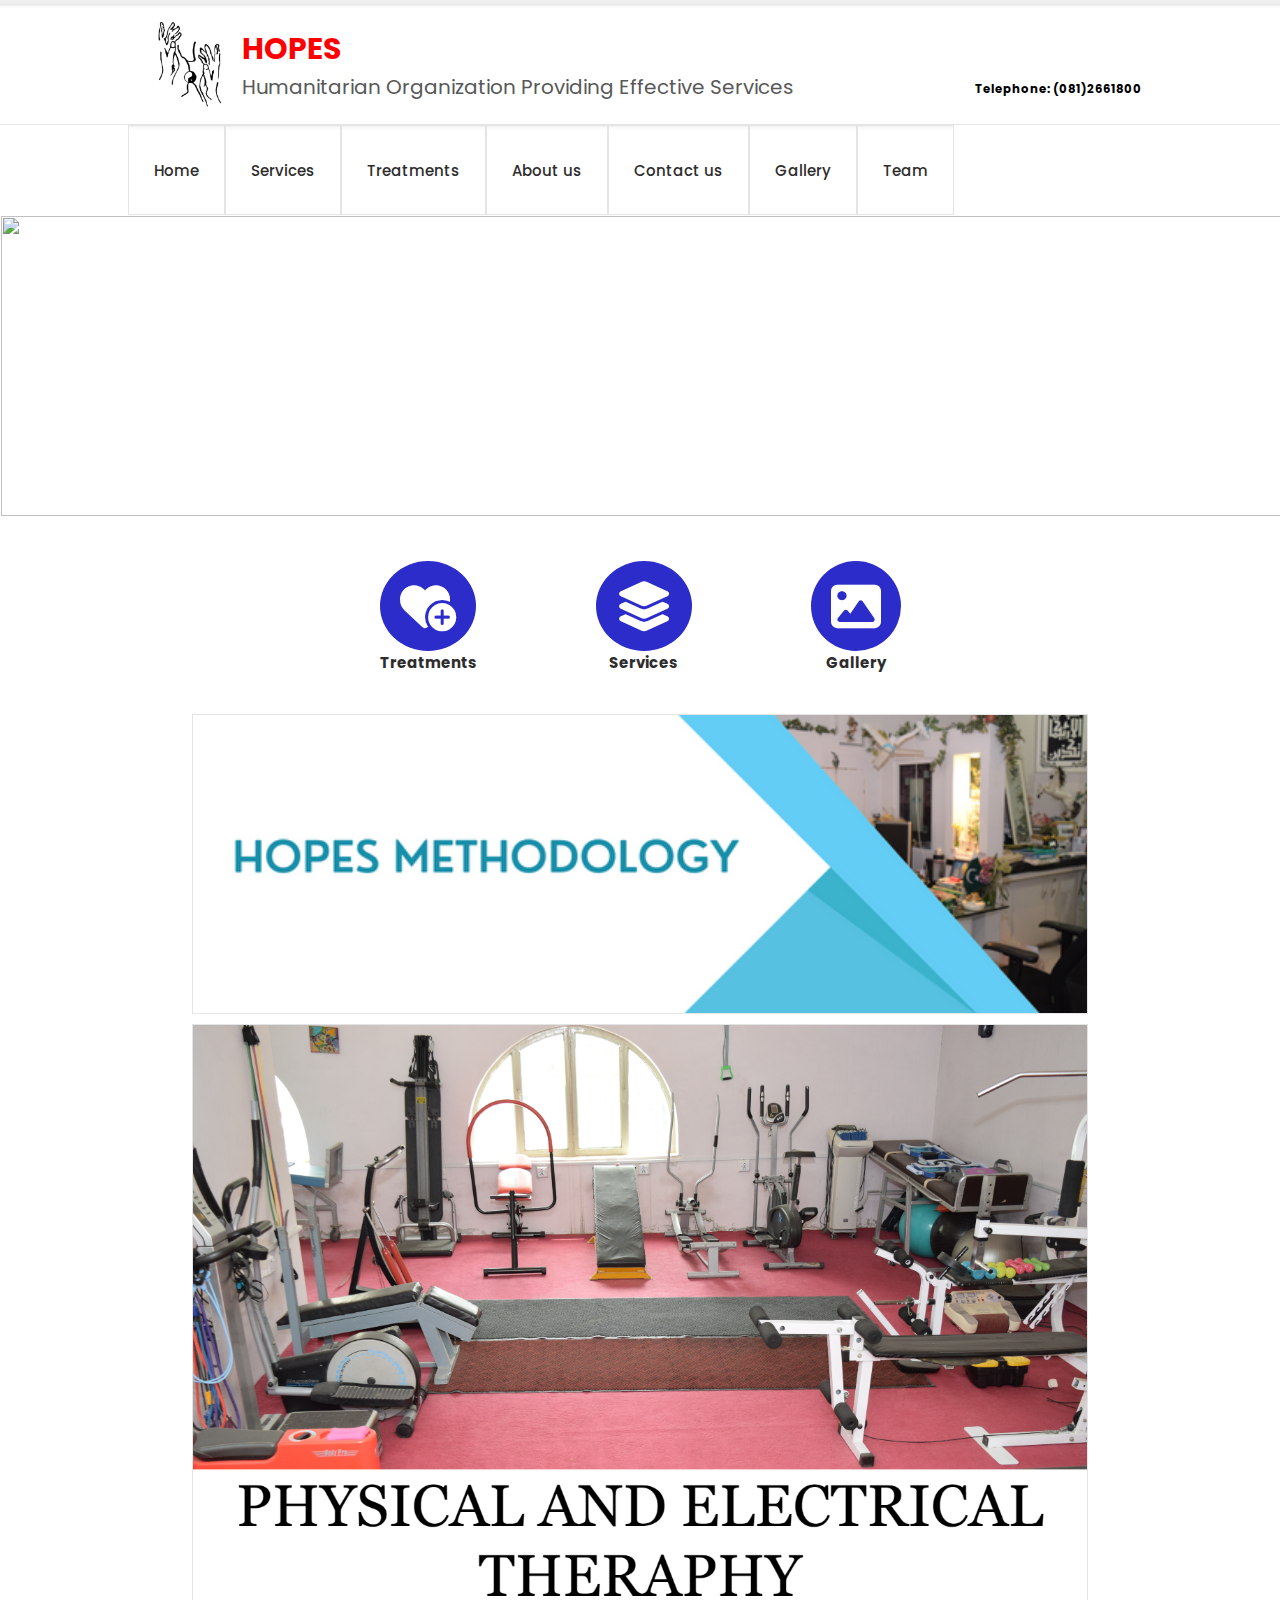
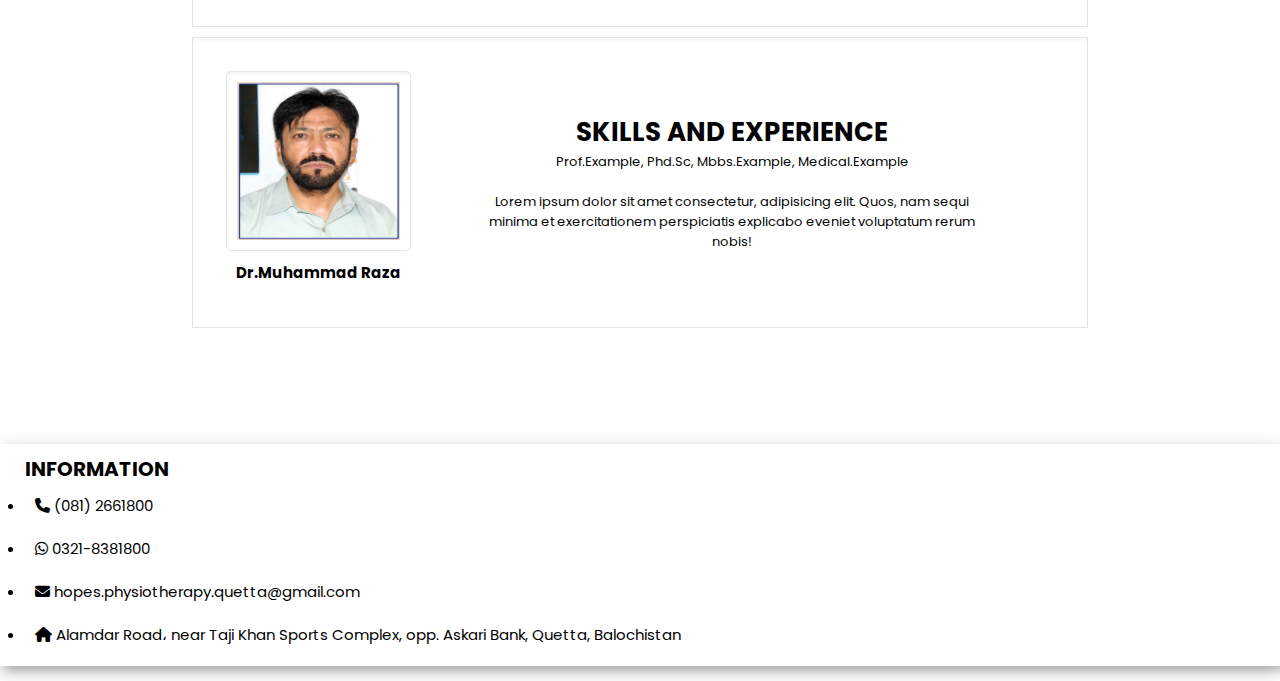
==== index.html @ 91b9f97c "secondcommit" ====
<!DOCTYPE html>
<html lang="en">

<head>
    <meta charset="UTF-8">
    <meta name="viewport" content="width=device-width, initial-scale=1.0">
    <link rel="stylesheet" href="https://cdnjs.cloudflare.com/ajax/libs/font-awesome/6.1.1/css/all.min.css">
    <link rel="stylesheet" href="Hopes.css">
    <title>Hopes</title>
</head>

<body>

    <nav id="brand">
        <div class="brand-two">
            <div class="logo">
                <img src="images/My project-1.png" alt="" width="" 200 height="200">
                <div class="logo-p">
                    <h1>HOPES</h1>
                    <p>Humanitarian Organization Providing Effective Services</p>
                </div>
                <div class="tag-line">
                    <h3>Telephone: (081)2661800</h3>
                </div>
            </div>
        </div>
        <div class="wall-paper">
            <div class="Home-bar">
                <ul id="sidemenu">
                    <li><a href="">Home</a></li>
                    <li><a href="">Services</a></li>
                    <li><a href="">Treatments</a></li>
                    <li><a href="About_us.html">About us</a></li>
                    <li><a href="">Contact us</a></li>
                    <li><a href="">Gallery</a></li>
                    <li><a href="">Team</a></li>
                    <i class="fas fa-times" onclick="closemenu()"></i>
                </ul>
                <i class="fas fa-bars" onclick="openmenu()"></i>
            </div>
        </div>
    </nav>
    <div class="banner">
        <img src="images/banner4.JPG" alt="">
    </div>

    <section class="Nav-section">
        <div class="Nav-Down">
            <div class="Nav-Head">
                <h1><a href=""><i class="fa fa-solid fa-heart-circle-plus"></i></a></h1>
                <h2><a href="">Treatments</a></h2>
            </div>
        </div>
        <div class="Nav-Down">
            <div class="Nav-Head">
                <h1><a href=""><i class="fa fa-solid fa-layer-group"></i></a></h1>
                <h2><a href="">Services</a></h2>
            </div>
        </div>
        <div class="Nav-Down">
            <div class="Nav-Head">
                <h1><a href=""><i class="fa fa-solid fa-image"></i></a></h1>
                <h2><a href="">Gallery</a></h2>
            </div>
        </div>
    </section>

    <!-- INFORMATION AREA -->

    <main class="main">
        <div class="container">
            <!-- <label for=""> Our Methodology</label> -->
            <a href="asd"><img src="images/HopeS Methodology.png"></a>
        </div>
    </main>

    <!-- PHYSICAL/ELECTRIC THERAPY -->

    <main class="therapy">
        <div class="container-two">
            <a href="asd"><img src="images/Therapy2.png"></a>
        </div>
    </main>

    <!-- DOCTORS MESSAGE AREA -->
    <section class="doctor-heading">
        <div class="doctor-image">
            <img src="images/doctor.jpg" alt="" width="170" height="180" class="photo">
            <h1>Dr.Muhammad Raza</h1>
        </div>
        <div class="doctor-head">
            <h1>SKILLS AND EXPERIENCE</h1>
            <p>Prof.Example, Phd.Sc, Mbbs.Example, Medical.Example</p>
            <br>
            <p>Lorem ipsum dolor sit amet consectetur, adipisicing elit. Quos, nam sequi minima et exercitationem
                perspiciatis explicabo eveniet voluptatum rerum nobis!</p>
        </div>
    </section>
    <br>
    <section id="footer">
        <footer class="footer-head">
            <div class="information">
                <div>
                <h1>INFORMATION</h1>
                <ul>
                    <li><i class="fa-solid fa-phone"></i>  (081) 2661800</li>
                    <li><i class="fa-brands fa-whatsapp"></i>   0321-8381800</li>
                    <li><i class="fa-solid fa-envelope"></i>   hopes.physiotherapy.quetta@gmail.com</li>
                    <li><i class="fa-solid fa-house"></i>   Alamdar Road، near Taji Khan Sports Complex, opp. Askari Bank, Quetta,
                    Balochistan</li>
                </ul>
                </div>
            </div>
            
        </footer>
    </section>

    <!-- Javascript -->
    
    
    <script>
        var sidemenu = document.getElementById("sidemenu");
        function openmenu() {
            sidemenu.style.display = "";
        };
        function closemenu() {
            sidemenu.style.display = "none";
        };
    </script>
</body>
</html>
---- Hopes.css ----
@import url('https://fonts.googleapis.com/css2?family=Lora&family=Playfair+Display&family=Poppins:wght@300&display=swap');

* {
    margin: 0;
    padding: 0;
    box-sizing: border-box;
    -webkit-font-smoothing: antialiased;
    -moz-osx-font-smoothing: grayscale;
    text-rendering: optimizeLegibility;
    font-family: 'Poppins', sans-serif;

}

html {
    font-size: 62.50%;
    overflow-x: hidden;
}

#brand {
    width: 100%;
}

.brand-two {
    box-shadow: inset 0 5px 5px -5px rgba(0, 0, 0, 0.1), inset 0 5px 5px -5px rgba(0, 0, 0, 0.1);
    border-top: 4px solid #EEEEEE;
    border-bottom: 1px solid #e6e6e6;
    background-color: #FFFFFF;
}

.logo {
    display: flex;
    align-items: center;
    margin: auto;
    width: 80%;
    padding: 10px;
}

.logo img {
    margin: -5rem -3rem;
}

.logo h1 {
    font-size: 3rem;
    color: rgb(255, 0, 0);

}

.logo p {
    display: flex;
    flex-direction: column;
    font-size: 2rem;
    color: rgb(88, 88, 88);
}

.tag-line {
    /* background-color: aqua; */
    margin-left: auto;
    margin-top: 50px;
}


/* HOME BAR SECTION */

.wall-paper {
    width: 100%;
    height: auto;
}

.banner img {
    width: 100%;
    height: 300px;
    object-fit: cover;
    margin: 1px;
}

.Home-bar ul {
    display: flex;
    align-items: center;
    width: 80%;
    height: 10vh;
    margin: auto;
}

.Home-bar ul li {
    list-style: none;
    display: flex;
    align-items: center;
    color: rgb(88, 88, 88);
    width: auto;
    height: 100%;
    border: 1px solid rgba(0, 0, 0, 0.1);
    border-bottom: 1px solid #e6e6e6;
    background-color: #FFFFFF;
    box-shadow: inset 0 5px 5px -5px rgba(0, 0, 0, 0.1), inset 0 -5px 1px -5px rgba(0, 0, 0, 0.1);
}

.Home-bar li :hover {
    background-color: rgba(128, 128, 128, 0.185);
    box-shadow: inset 0 5px 5px -5px rgba(0, 0, 0, 0.1), inset 0 -5px 1px -5px rgba(0, 0, 0, 0.1);
    transition: 0.4s;
}

.Home-bar ul li a {
    text-decoration: none;
    font-size: 15px;
    padding: 25px;
    color: rgb(46, 45, 45);
    font-weight: 500;

}

.Nav-section {
    width: 50%;
    margin: auto;
    margin-top: 1rem;
    display: flex;
    flex-wrap: wrap;
}

.Nav-Down {
    margin: auto;
    padding: 3rem;
}

.Nav-Head {
    display: flex;
    flex-direction: column;
    align-items: center;
}

.Nav-Head h1 {
    font-size: 2rem;
    color: rgb(3, 3, 3);
}

.Nav-Head h2 a {
    text-decoration: none;
    color: rgb(46, 45, 45);
}

.Nav-Head .fa {
    color: white;
    background-color: rgb(44, 44, 202);
    border-radius: 50%;
    padding: 20px;
    font-size: 5rem;
    transition: width 2s, height 2s, transform 2s;
}

.Nav-Head h1 .fa:hover {
    transform: rotate(360deg);
    background: none;
    color: black;
}

/* Container Section */

.main {
    width: 70%;
    margin: auto;
    margin-top: 1rem;
    border: 1px solid rgba(0, 0, 0, 0.1);
    border-bottom: 1px solid #e6e6e6;
    background-color: #FFFFFF;
    box-shadow: inset 0 5px 5px -5px rgba(0, 0, 0, 0.1), inset 0 -5px 1px -5px rgba(0, 0, 0, 0.1);
}

.container a img {
    display: flex;
    width: 100%;
    height: auto;
    /* object-fit: cover; */
    background-color: rgb(255, 255, 255);
    border: 1 px solid black;
}

.container a img:hover {
    padding: 5px;
}

.therapy {
    width: 70%;
    margin: auto;
    margin-top: 1rem;
    display: flex;
    align-items: center;
    justify-content: center;
    border: 1px solid rgba(0, 0, 0, 0.1);
    border-bottom: 1px solid #e6e6e6;
    background-color: #FFFFFF;
    box-shadow: inset 0 5px 5px -5px rgba(0, 0, 0, 0.1), inset 0 -5px 1px -5px rgba(0, 0, 0, 0.1);
}

.container-two a img {
    width: 100%;
    height: auto;
    /* object-fit: contain; */
    background-color: rgb(255, 255, 255);
    border: 1 px solid black;
}

.container-two a img:hover {
    padding: 5px;
}

.doctor-heading {
    width: 70%;
    margin: auto;
    margin-top: 1rem;
    display: flex;
    flex-wrap: wrap;
    padding: 33px;
    border: 1px solid rgba(0, 0, 0, 0.1);
    border-bottom: 1px solid #e6e6e6;
    background-color: #FFFFFF;
    box-shadow: inset 0 5px 5px -5px rgba(0, 0, 0, 0.1), inset 0 -5px 1px -5px rgba(0, 0, 0, 0.1);
}

.doctor-image .photo {
    border: 1px solid rgba(0, 0, 0, 0.1);
    border-bottom: 1px solid #e6e6e6;
    background-color: #FFFFFF;
    box-shadow: inset 0 5px 5px -5px rgba(0, 0, 0, 0.1), inset 0 -5px 1px -5px rgba(0, 0, 0, 0.1);
    width: 100%;
    margin: auto;
    border-radius: 5px;
    padding: 1rem;
    display: flex;
    align-items: center;
    justify-content: center;
    text-align: center;
}

.doctor-image h1 {
    display: flex;
    align-items: center;
    text-align: center;
    justify-content: center;
    margin: auto;
    font-size: 1.5rem;
    padding: 1rem;
}

.doctor-head {
    font-size: 1.3rem;
    color: rgb(3, 3, 3);
    margin: auto;
    align-items: center;
    display: flex;
    width: 60%;
    flex-wrap: wrap;
    flex-direction: column;

}

.doctor-head p {
    display: flex;
    align-items: center;
    text-align: center;
    justify-content: center;

}

/* FOOTER SECTION */

#footer {
    margin-top: 100px;
    box-shadow: 5px 5px 8px 0 rgba(0, 0, 0, 0.2), 0 6px 20px 0 rgba(0, 0, 0, 0.19);
}

.footer-head {
    display: flex;
    flex-direction: row;
    align-items: center;
    padding: 10px;
    margin: 15px;
    height: auto;
}

.footer-head ul {
    width: 100%;
    height: auto;
}

.footer-head ul li {
    padding: 10px;
    font-size: 1.5rem;

}

.footer-head p {
    text-decoration: none;
    color: rgb(0, 0, 0);
    font-size: 1.5rem;
    width: 100%;
    text-align: center;
}

.information {
    display: flex;
    width: 100%;
    height: auto;
}

.information h1 {
    font-size: 2rem;
    font-weight: bold;
}

@media screen and (max-width: 1010px) {
    .logo p {
        display: flex;
        flex-direction: column;
        font-size: 1.5rem;
        color: rgb(88, 88, 88);
    }

    .Home-bar ul li a {
        text-decoration: none;
        font-size: 10px;
        padding: 25px;
        color: rgb(46, 45, 45);
        font-weight: 500;

    }
}

.Home-bar .fas {
    display: none;
}

@media(max-width: 920px) {

    /* Nav-Head */
    .Nav-section {
        width: 80%;
        margin: auto;
        margin-top: 1rem;
        display: flex;
        flex-wrap: wrap;
    }

    .Nav-Down {
        margin: auto;
        padding: 3rem;
    }

    .Nav-Head {
        display: flex;
        flex-direction: column;
        align-items: center;
    }

    .Nav-Head .fa {
        color: white;
        background-color: rgb(44, 44, 202);
        border-radius: 50%;
        padding: 20px;
        font-size: 2rem;
        transition: width 2s, height 2s, transform 2s;
    }

    /* Brand */

    #brand {
        width: 100%;
    }

    .brand-two {
        box-shadow: inset 0 5px 5px -5px rgba(0, 0, 0, 0.1), inset 0 5px 5px -5px rgba(0, 0, 0, 0.1);
        border-top: 4px solid #EEEEEE;
        border-bottom: 1px solid #e6e6e6;
        background-color: #FFFFFF;
    }

    .logo {
        display: flex;
        align-items: center;
        margin: auto;
        width: 100%;
        padding: 10px;
    }

    .logo img {
        margin: -5rem -3rem;
    }

    .logo h1 {
        font-size: 2.5rem;
        color: rgb(255, 0, 0);

    }

    .logo p {
        display: flex;
        flex-direction: column;
        font-size: 1.7rem;
        color: rgb(88, 88, 88);
    }

    .tag-line {
        /* background-color: aqua; */
        margin-left: auto;
        margin-top: 50px;
    }

    .Home-bar .fas {
        display: flex;
        font-size: 2rem;
        color: rgb(7, 7, 7);
        align-items: center;
        justify-content: center;
        /* background-color: aqua; */
    }

    .Home-bar ul {
        background-color: rgba(0, 217, 255, 0.514);
        position: absolute;
        display: block;
        margin: auto;
        top: 10;
        right: -30;
        width: 100%;
        height: auto;
        z-index: 1;
    }

    .Home-bar ul li {
        display: flex;
        justify-content: center;
        align-items: center;
        margin: 10px;
        border-bottom: 1px solid rgb(255, 254, 254);
    }

    .Home-bar ul .fas {
        position: absolute;
        top: 2.5rem;
        left: 2.5rem;
        cursor: pointer;
    }
}

/* DOCTOR */
@media(max-width: 710px) {
    .doctor-heading {
        width: 70%;
        margin: auto;
        margin-top: 1rem;
        display: flex;
        flex-wrap: wrap;
        padding: 33px;
        border: 1px solid rgba(0, 0, 0, 0.1);
        border-bottom: 1px solid #e6e6e6;
        background-color: #FFFFFF;
        box-shadow: inset 0 5px 5px -5px rgba(0, 0, 0, 0.1), inset 0 -5px 1px -5px rgba(0, 0, 0, 0.1);
    }

    .doctor-image .photo {
        border: 1px solid rgba(0, 0, 0, 0.1);
        border-bottom: 1px solid #e6e6e6;
        background-color: #FFFFFF;
        box-shadow: inset 0 5px 5px -5px rgba(0, 0, 0, 0.1), inset 0 -5px 1px -5px rgba(0, 0, 0, 0.1);
        width: 50%;
        height: auto;
        margin: auto;
        border-radius: 5px;
        padding: 1rem;
        display: flex;
        align-items: center;
        justify-content: center;
        text-align: center;
    }

    .doctor-image h1 {
        display: flex;
        align-items: center;
        text-align: center;
        justify-content: center;
        margin: auto;
        font-size: 1.5rem;
        padding: 1rem;

    }

    .doctor-head h1 {
        display: flex;
        align-items: center;
        text-align: center;
        justify-content: center;
        margin: auto;
        font-size: 1.5rem;
        padding: 1rem;
    }

    .doctor-head {
        font-size: 1.3rem;
        color: rgb(3, 3, 3);
        margin: auto;
        align-items: center;
        display: flex;
        width: 100%;
        flex-wrap: wrap;
        flex-direction: column;

    }

    .doctor-head p {
        display: flex;
        align-items: center;
        text-align: center;
        justify-content: center;
        width: 100%;
    }
}
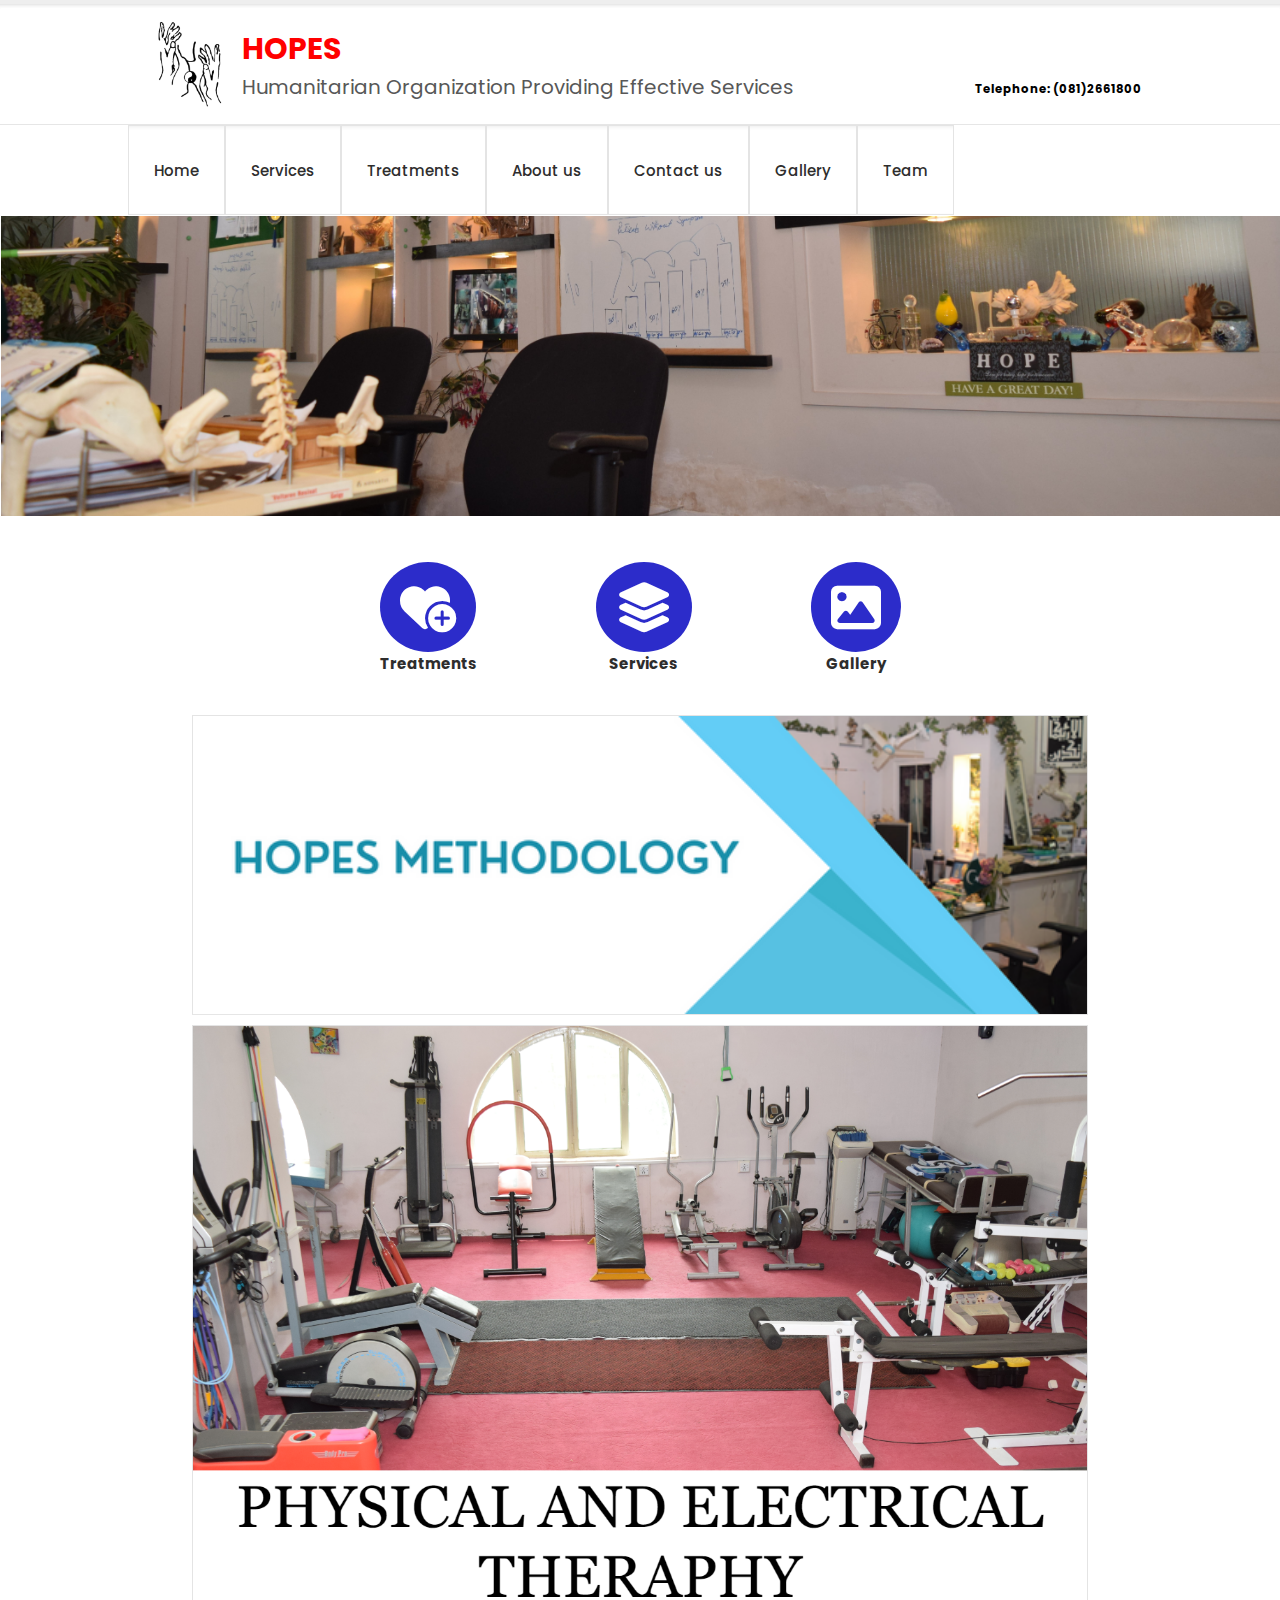
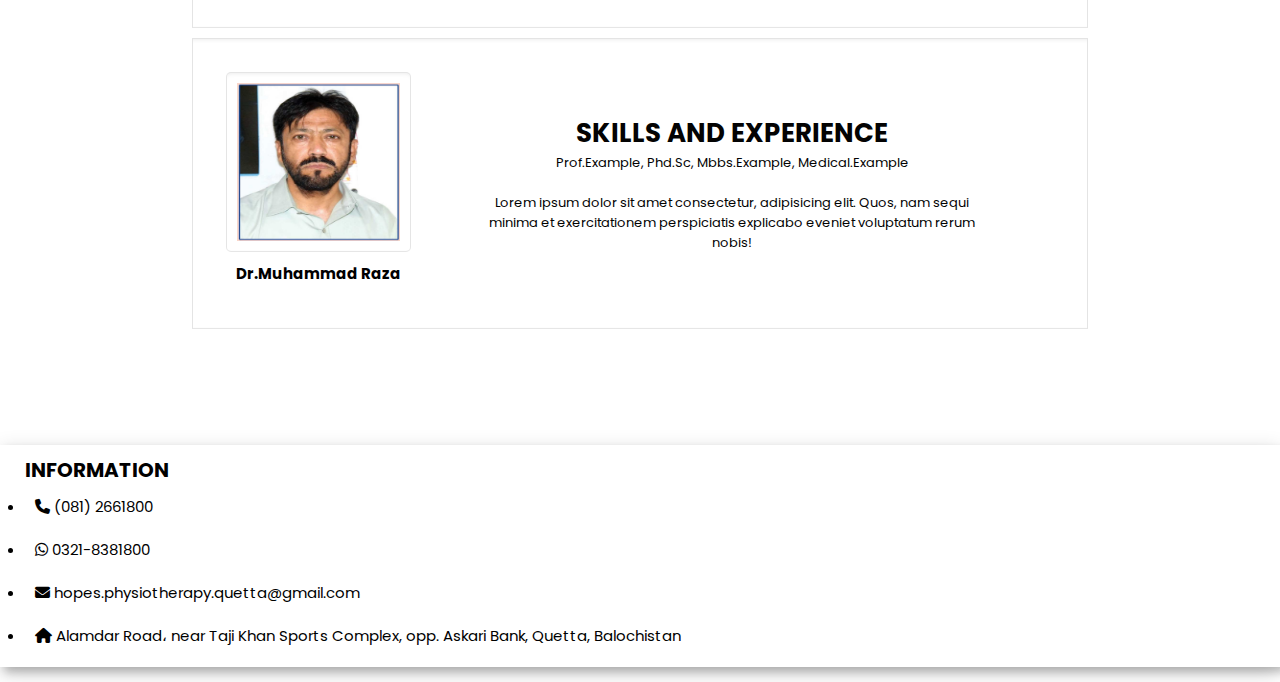
==== commit b82c220f: "hi" ====
--- a/index.html
+++ b/index.html
@@ -41,7 +41,7 @@
         </div>
     </nav>
     <div class="banner">
-        <img src="images/banner4.JPG" alt="">
+        <img src="images/big.jpg" alt="">
     </div>
 
     <section class="Nav-section">
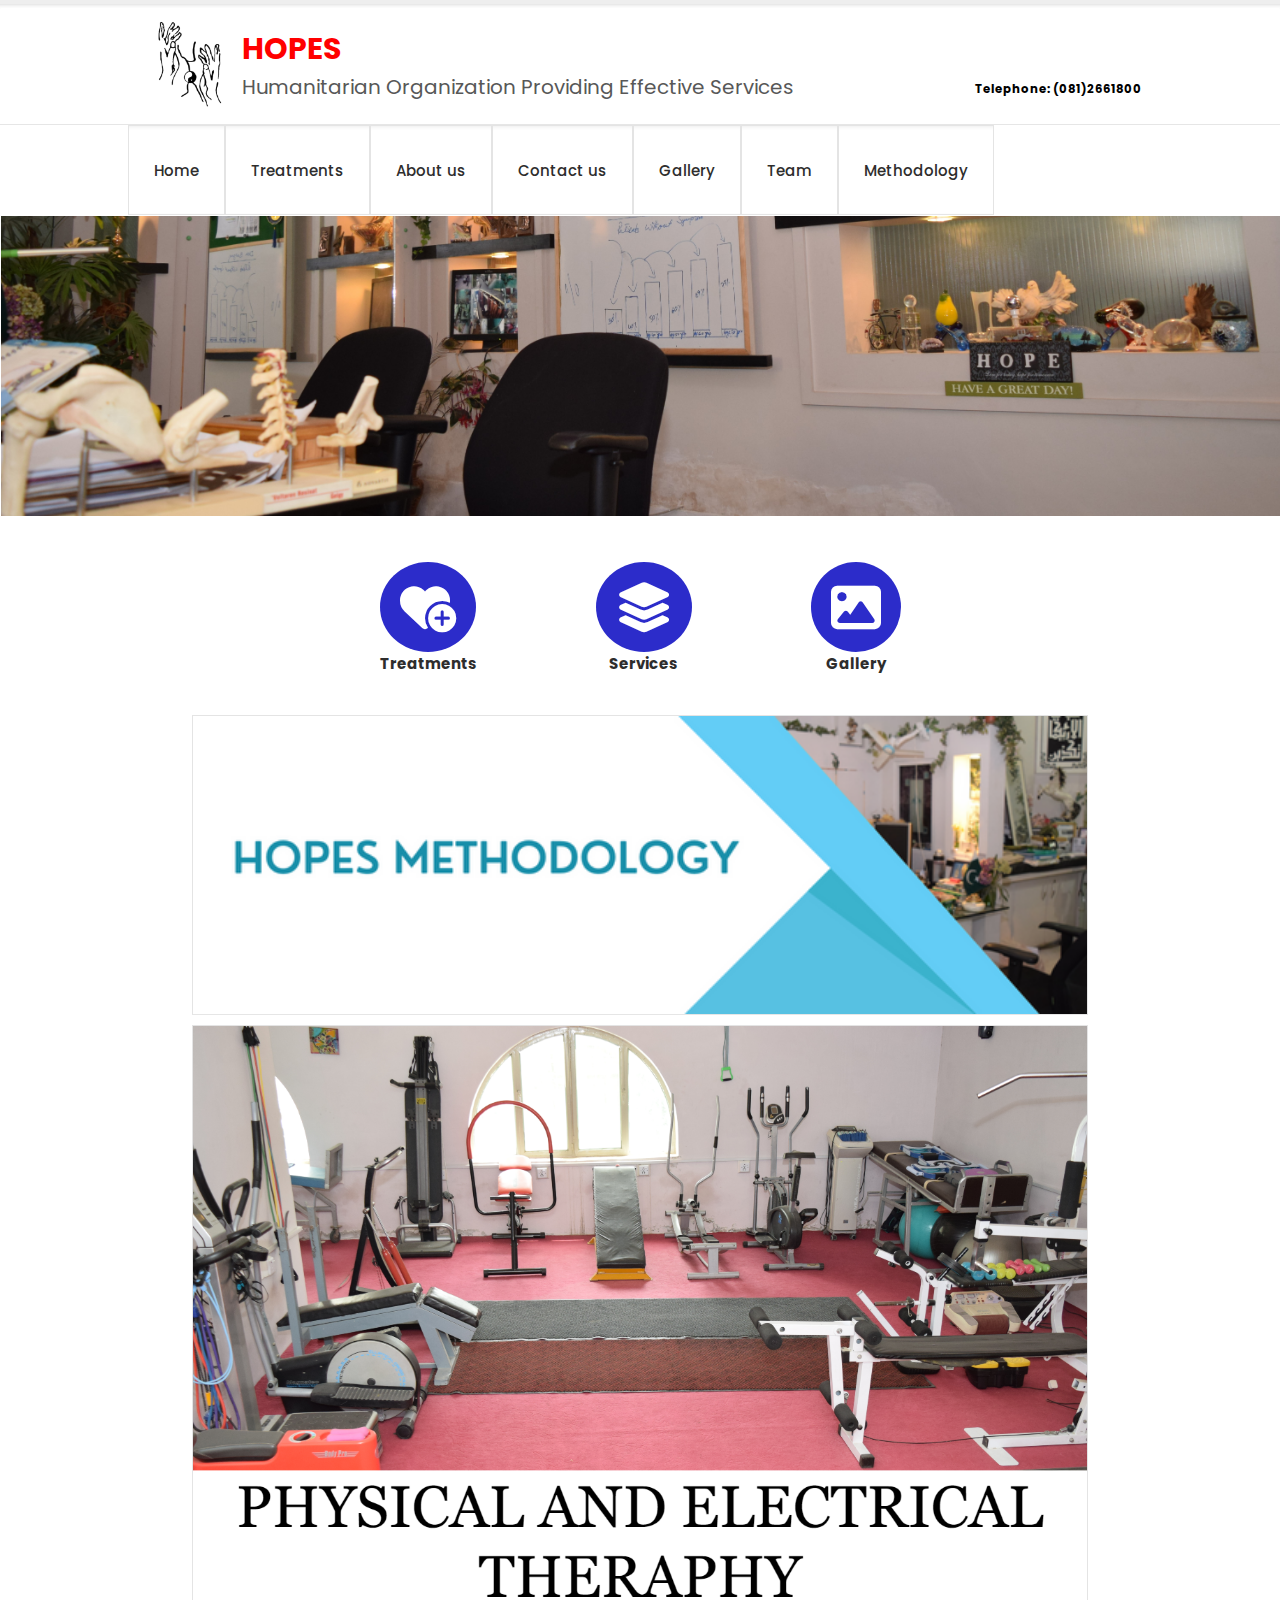
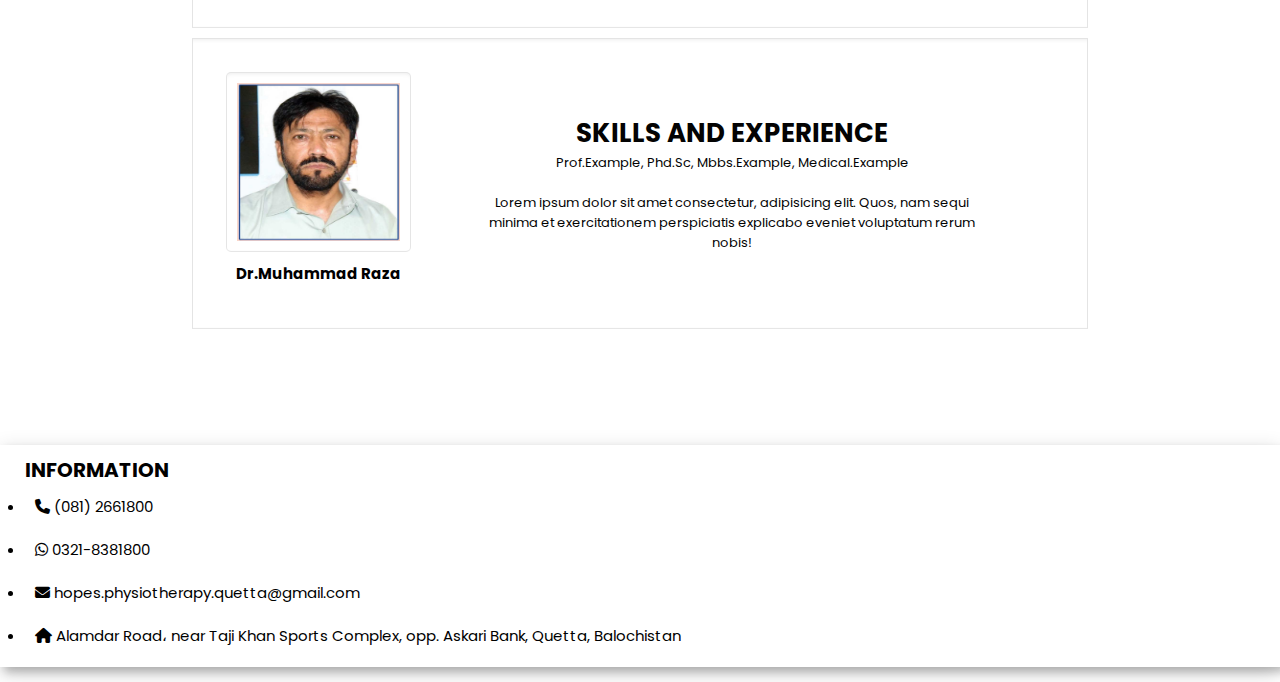
==== commit e826e225: "3rd commit" ====
--- a/index.html
+++ b/index.html
@@ -28,12 +28,12 @@
             <div class="Home-bar">
                 <ul id="sidemenu">
                     <li><a href="">Home</a></li>
-                    <li><a href="">Services</a></li>
                     <li><a href="">Treatments</a></li>
-                    <li><a href="About_us.html">About us</a></li>
+                    <li><a href="About.html">About us</a></li>
                     <li><a href="">Contact us</a></li>
                     <li><a href="">Gallery</a></li>
                     <li><a href="">Team</a></li>
+                    <li><a href="methodology.html">Methodology</a></li>
                     <i class="fas fa-times" onclick="closemenu()"></i>
                 </ul>
                 <i class="fas fa-bars" onclick="openmenu()"></i>
@@ -111,7 +111,6 @@
                 </ul>
                 </div>
             </div>
-            
         </footer>
     </section>
 
--- a/Hopes.css
+++ b/Hopes.css
@@ -260,7 +260,6 @@
     justify-content: center;
 
 }
-
 /* FOOTER SECTION */
 
 #footer {
@@ -288,13 +287,13 @@
 
 }
 
-.footer-head p {
+/* .footer-head p {
     text-decoration: none;
     color: rgb(0, 0, 0);
     font-size: 1.5rem;
     width: 100%;
     text-align: center;
-}
+} */
 
 .information {
     display: flex;
@@ -306,6 +305,38 @@
     font-size: 2rem;
     font-weight: bold;
 }
+
+/* NOTE: ABOUT US PAGE CSS
+/////////////////////////// */
+
+.Blog-heading {
+    width: 70%;
+    margin: auto;
+    margin-top: 1rem;
+    display: flex;
+    flex-wrap: wrap;
+    padding: 33px;
+    border: 1px solid rgba(0, 0, 0, 0.1);
+    border-bottom: 1px solid #e6e6e6;
+    background-color: #FFFFFF;
+    box-shadow: inset 0 5px 5px -5px rgba(0, 0, 0, 0.1), inset 0 -5px 1px -5px rgba(0, 0, 0, 0.1);
+}
+
+.Blog-head {
+    font-size: 1.7rem;
+    color: rgb(3, 3, 3);
+    display: flex;
+    /* width: 60%; */
+    flex-wrap: wrap;
+    flex-direction: column;
+    /* background-color: aqua; */
+    width: 100%;
+}
+
+.blog ul li {
+    color: blue;
+}
+
 
 @media screen and (max-width: 1010px) {
     .logo p {
@@ -443,8 +474,87 @@
 
 /* DOCTOR */
 @media(max-width: 710px) {
+    /* Container Section */
+
+    .main {
+        width: 90%;
+        margin: auto;
+        margin-top: 1rem;
+        border: 1px solid rgba(0, 0, 0, 0.1);
+        border-bottom: 1px solid #e6e6e6;
+        background-color: #FFFFFF;
+        box-shadow: inset 0 5px 5px -5px rgba(0, 0, 0, 0.1), inset 0 -5px 1px -5px rgba(0, 0, 0, 0.1);
+    }
+
+    .container a img {
+        display: flex;
+        width: 100%;
+        height: auto;
+        /* object-fit: cover; */
+        background-color: rgb(255, 255, 255);
+        border: 1 px solid black;
+    }
+
+    .container a img:hover {
+        padding: 5px;
+    }
+
+    .therapy {
+        width: 90%;
+        margin: auto;
+        margin-top: 1rem;
+        display: flex;
+        align-items: center;
+        justify-content: center;
+        border: 1px solid rgba(0, 0, 0, 0.1);
+        border-bottom: 1px solid #e6e6e6;
+        background-color: #FFFFFF;
+        box-shadow: inset 0 5px 5px -5px rgba(0, 0, 0, 0.1), inset 0 -5px 1px -5px rgba(0, 0, 0, 0.1);
+    }
+
+    .container-two a img {
+        width: 100%;
+        height: auto;
+        /* object-fit: contain; */
+        background-color: rgb(255, 255, 255);
+        border: 1 px solid black;
+    }
+
+    .container-two a img:hover {
+        padding: 5px;
+    }
+
+    /* NOTE: ABOUT US PAGE CSS */
+    .Blog-heading {
+        width: 100%;
+        margin: auto;
+        margin-top: 1rem;
+        display: flex;
+        flex-wrap: wrap;
+        padding: 33px;
+        border: 1px solid rgba(0, 0, 0, 0.1);
+        border-bottom: 1px solid #e6e6e6;
+        background-color: #FFFFFF;
+        box-shadow: inset 0 5px 5px -5px rgba(0, 0, 0, 0.1), inset 0 -5px 1px -5px rgba(0, 0, 0, 0.1);
+    }
+
+    .Blog-head {
+        font-size: 1.7rem;
+        color: rgb(3, 3, 3);
+        display: flex;
+        /* width: 60%; */
+        flex-wrap: wrap;
+        flex-direction: column;
+        /* background-color: aqua; */
+        width: 100%;
+    }
+
+    .blog ul li {
+        color: blue;
+    }
+
     .doctor-heading {
-        width: 70%;
+        width: 90%;
         margin: auto;
         margin-top: 1rem;
         display: flex;
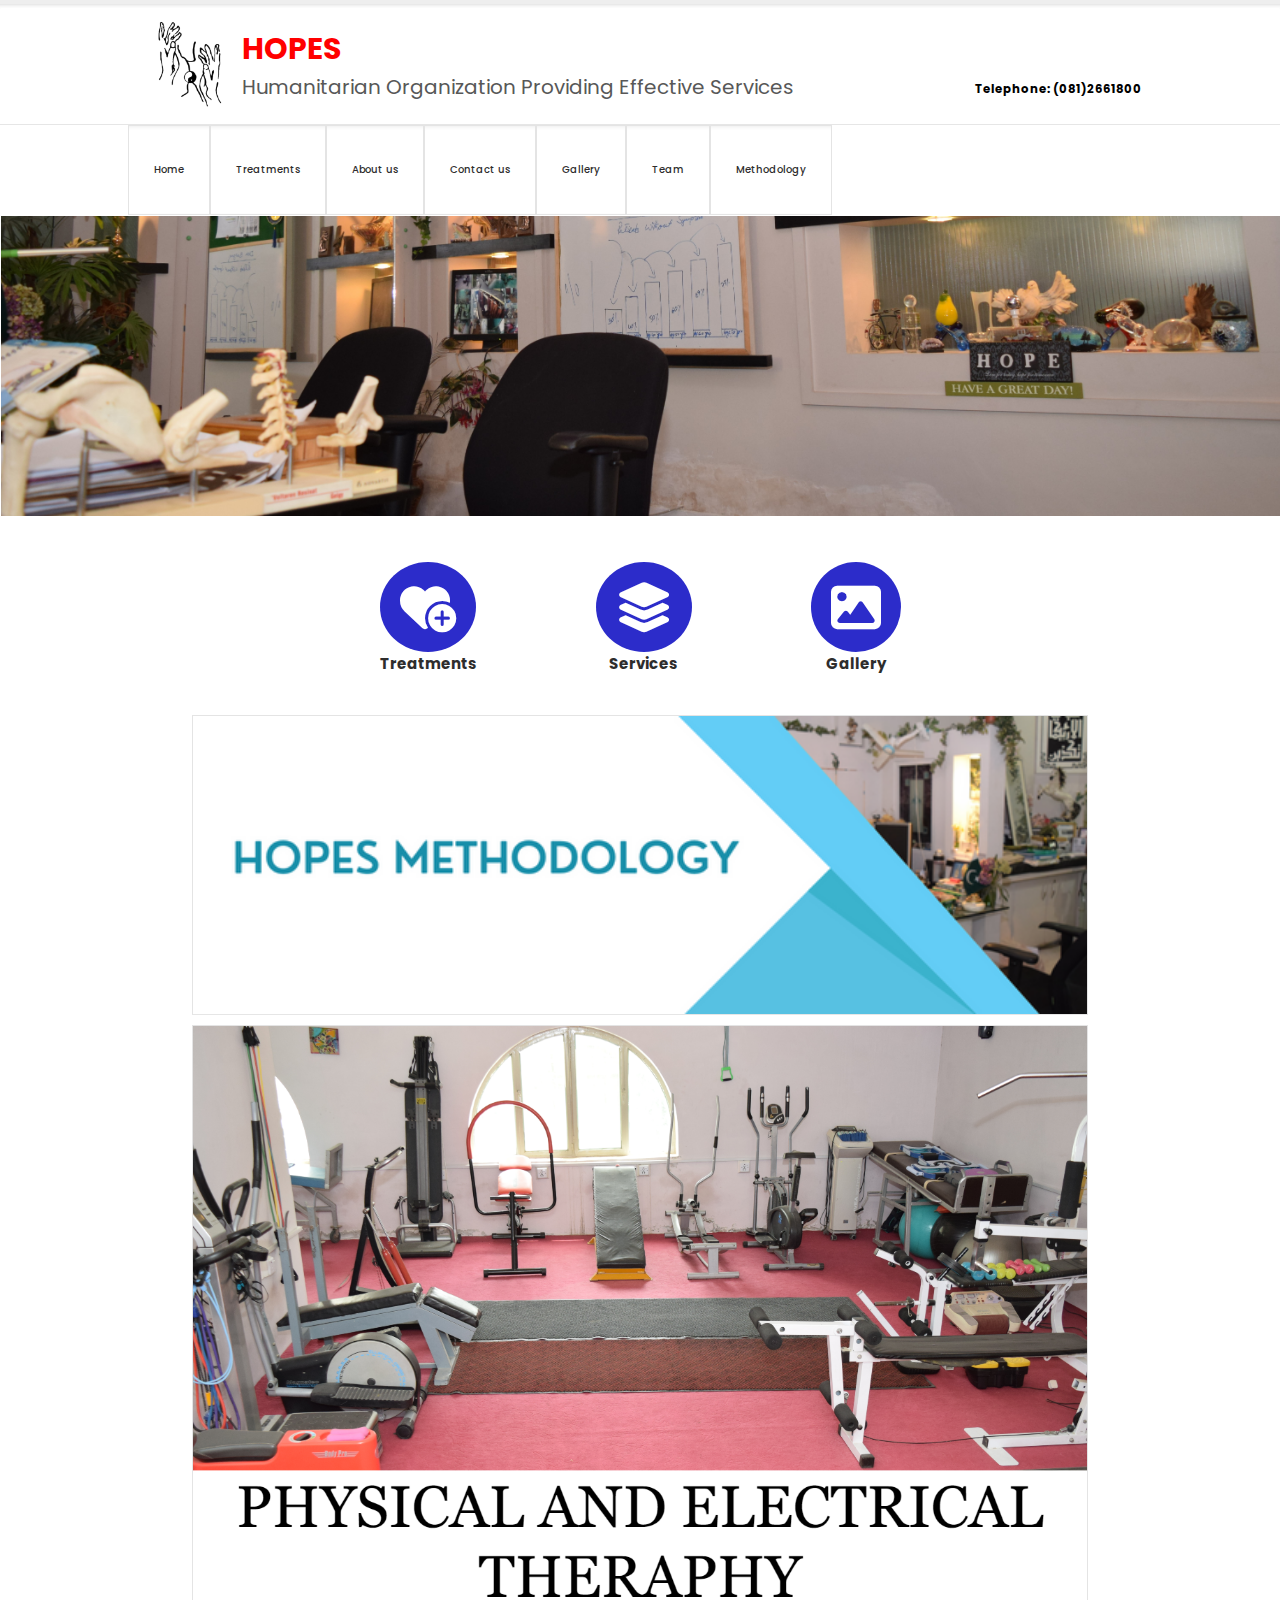
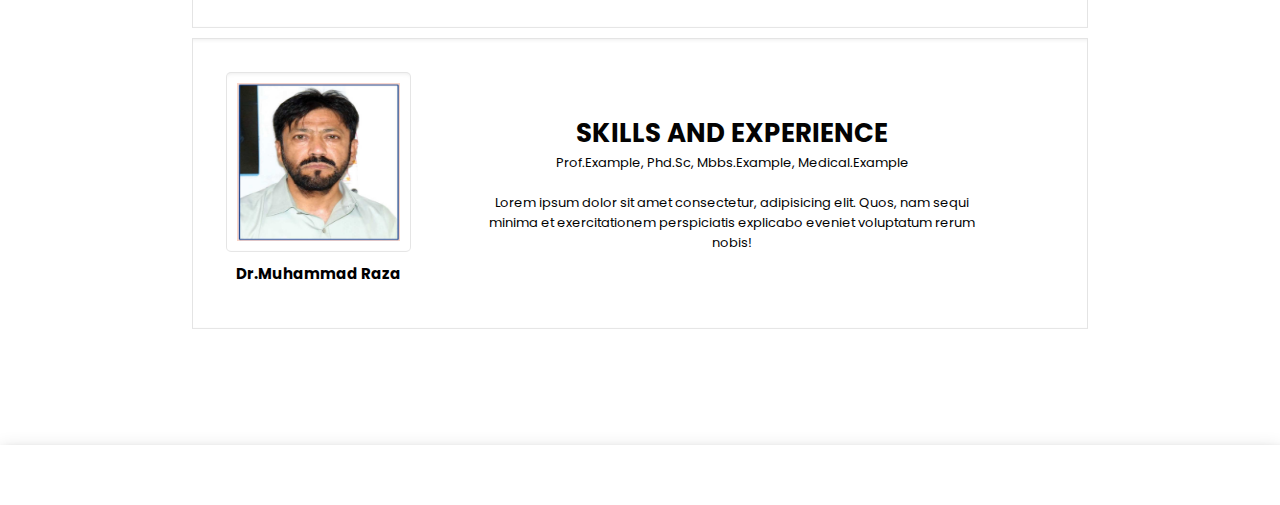
==== commit c24c6acf: "1" ====
--- a/index.html
+++ b/index.html
@@ -30,7 +30,7 @@
                     <li><a href="">Home</a></li>
                     <li><a href="">Treatments</a></li>
                     <li><a href="About.html">About us</a></li>
-                    <li><a href="">Contact us</a></li>
+                    <li><a href="contact.html">Contact us</a></li>
                     <li><a href="">Gallery</a></li>
                     <li><a href="">Team</a></li>
                     <li><a href="methodology.html">Methodology</a></li>
@@ -70,7 +70,7 @@
     <main class="main">
         <div class="container">
             <!-- <label for=""> Our Methodology</label> -->
-            <a href="asd"><img src="images/HopeS Methodology.png"></a>
+            <a href="methodology.html"><img src="images/HopeS Methodology.png"></a>
         </div>
     </main>
 
@@ -100,16 +100,7 @@
     <section id="footer">
         <footer class="footer-head">
             <div class="information">
-                <div>
-                <h1>INFORMATION</h1>
-                <ul>
-                    <li><i class="fa-solid fa-phone"></i>  (081) 2661800</li>
-                    <li><i class="fa-brands fa-whatsapp"></i>   0321-8381800</li>
-                    <li><i class="fa-solid fa-envelope"></i>   hopes.physiotherapy.quetta@gmail.com</li>
-                    <li><i class="fa-solid fa-house"></i>   Alamdar Road، near Taji Khan Sports Complex, opp. Askari Bank, Quetta,
-                    Balochistan</li>
-                </ul>
-                </div>
+                
             </div>
         </footer>
     </section>
--- a/Hopes.css
+++ b/Hopes.css
@@ -102,7 +102,7 @@
 
 .Home-bar ul li a {
     text-decoration: none;
-    font-size: 15px;
+    /* font-size: 15px; */
     padding: 25px;
     color: rgb(46, 45, 45);
     font-weight: 500;
@@ -260,6 +260,7 @@
     justify-content: center;
 
 }
+
 /* FOOTER SECTION */
 
 #footer {
@@ -272,7 +273,7 @@
     flex-direction: row;
     align-items: center;
     padding: 10px;
-    margin: 15px;
+    /* margin: 15px; */
     height: auto;
 }
 
@@ -283,8 +284,6 @@
 
 .footer-head ul li {
     padding: 10px;
-    font-size: 1.5rem;
-
 }
 
 /* .footer-head p {
@@ -299,11 +298,16 @@
     display: flex;
     width: 100%;
     height: auto;
+    margin: 20px;
 }
 
 .information h1 {
-    font-size: 2rem;
+    font-size: 1.5rem;
     font-weight: bold;
+}
+.information ul li {
+    font-size: 1.1rem;
+    
 }
 
 /* NOTE: ABOUT US PAGE CSS
@@ -337,6 +341,57 @@
     color: blue;
 }
 
+/* NOTE: CONTACT PAGE CSS 
+////////////////////////// */
+.contact {
+    background-color: gray;
+}
+
+.contact h1 {
+    padding: 10px;
+    color: white;
+}
+
+.contact p {
+    padding: 10px;
+    color: black;
+}
+
+.form {
+    /* background-color: aquamarine; */
+    border: 1px solid rgba(0, 0, 0, 0.1);
+    border-bottom: 1px solid #e6e6e6;
+    background-color: #FFFFFF;
+    box-shadow: inset 0 5px 5px -5px rgba(0, 0, 0, 0.1), inset 0 -5px 1px -5px rgba(0, 0, 0, 0.1);
+    display: flex;
+    flex-direction: column;
+    flex-wrap: wrap;
+    padding: 20px;
+    /* width: 50%; */
+    background-color: #e6e6e6;
+}
+
+.form label {
+    font-size: 2rem;
+    /* font-weight: bold; */
+}
+
+.form input {
+    width: 100%;
+    height: 50px;
+    border: 1px solid rgba(0, 0, 0, 0.1);
+    border-bottom: 1px solid #e6e6e6;
+    background-color: rgba(255, 254, 254, 0.788);
+    box-shadow: inset 0 5px 5px -5px rgba(0, 0, 0, 0.1), inset 0 -5px 1px -5px rgba(0, 0, 0, 0.1);
+}
+
+.form textarea {
+    width: 100%;
+    border: 1px solid rgba(0, 0, 0, 0.1);
+    border-bottom: 1px solid #e6e6e6;
+    background-color: rgba(255, 254, 254, 0.788);
+    box-shadow: inset 0 5px 5px -5px rgba(0, 0, 0, 0.1), inset 0 -5px 1px -5px rgba(0, 0, 0, 0.1);
+}
 
 @media screen and (max-width: 1010px) {
     .logo p {
@@ -445,10 +500,10 @@
     }
 
     .Home-bar ul {
-        background-color: rgba(0, 217, 255, 0.514);
+        background-color: rgba(0, 0, 0, 0.514);
         position: absolute;
         display: block;
-        margin: auto;
+        /* margin: auto; */
         top: 10;
         right: -30;
         width: 100%;
@@ -460,8 +515,18 @@
         display: flex;
         justify-content: center;
         align-items: center;
-        margin: 10px;
+        margin: 5px;
         border-bottom: 1px solid rgb(255, 254, 254);
+    }
+
+    .Home-bar ul li a {
+        text-decoration: none;
+        display: flex;
+        justify-content: center;
+        align-items: center;
+        /* font-size: 15px; */
+        color: rgb(46, 45, 45);
+        font-weight: 500;
     }
 
     .Home-bar ul .fas {
@@ -472,7 +537,6 @@
     }
 }
 
-/* DOCTOR */
 @media(max-width: 710px) {
     /* Container Section */
 
@@ -622,4 +686,33 @@
         justify-content: center;
         width: 100%;
     }
+
+    /* Nav-Head */
+    .Nav-section {
+        width: 100%;
+        margin: auto;
+        margin-top: 1rem;
+        display: flex;
+        flex-wrap: wrap;
+    }
+
+    .Nav-Down {
+        margin: auto;
+        padding: 3rem;
+    }
+
+    .Nav-Head {
+        display: flex;
+        flex-direction: column;
+        align-items: center;
+    }
+
+    .Nav-Head .fa {
+        color: white;
+        background-color: rgb(44, 44, 202);
+        border-radius: 50%;
+        padding: 20px;
+        font-size: 2rem;
+        transition: width 2s, height 2s, transform 2s;
+    }
 }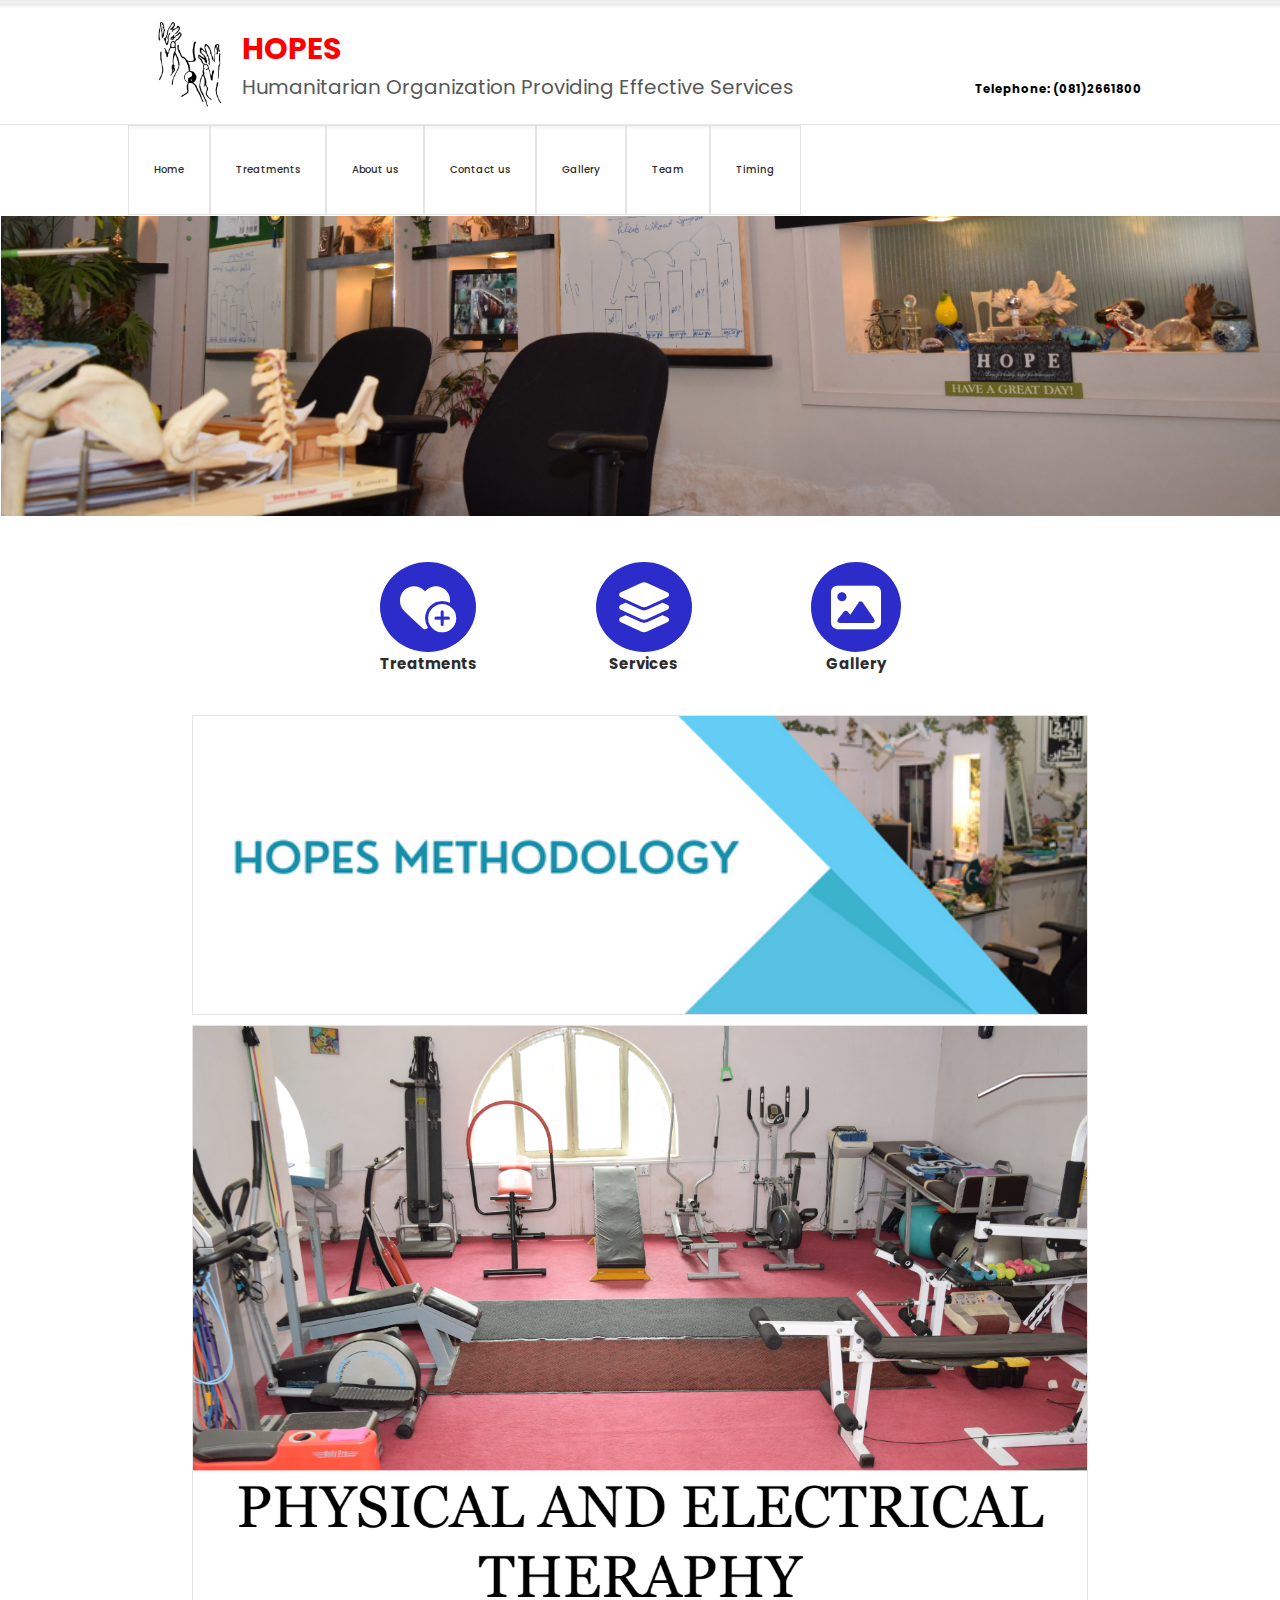
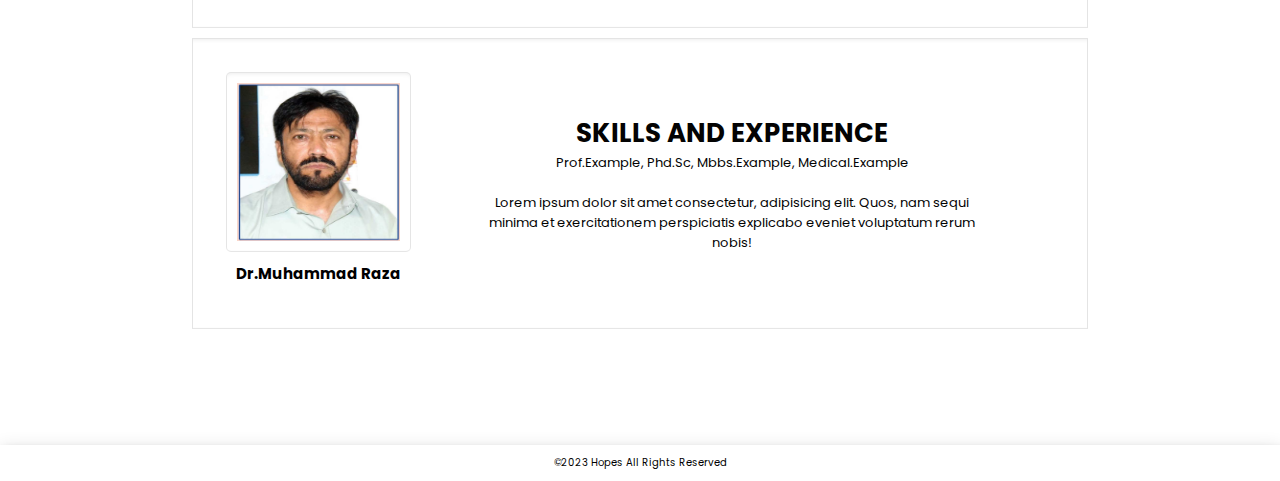
==== commit 5c2f3280: "changes made" ====
--- a/index.html
+++ b/index.html
@@ -27,13 +27,13 @@
         <div class="wall-paper">
             <div class="Home-bar">
                 <ul id="sidemenu">
-                    <li><a href="">Home</a></li>
+                    <li><a href="index.html">Home</a></li>
                     <li><a href="">Treatments</a></li>
                     <li><a href="About.html">About us</a></li>
                     <li><a href="contact.html">Contact us</a></li>
                     <li><a href="">Gallery</a></li>
                     <li><a href="">Team</a></li>
-                    <li><a href="methodology.html">Methodology</a></li>
+                    <li><a href="">Timing</a></li>
                     <i class="fas fa-times" onclick="closemenu()"></i>
                 </ul>
                 <i class="fas fa-bars" onclick="openmenu()"></i>
@@ -100,13 +100,12 @@
     <section id="footer">
         <footer class="footer-head">
             <div class="information">
-                
+                ©2023 Hopes All Rights Reserved
             </div>
         </footer>
     </section>
 
     <!-- Javascript -->
-    
     
     <script>
         var sidemenu = document.getElementById("sidemenu");
@@ -117,5 +116,6 @@
             sidemenu.style.display = "none";
         };
     </script>
+
 </body>
 </html>--- a/Hopes.css
+++ b/Hopes.css
@@ -295,19 +295,22 @@
 } */
 
 .information {
-    display: flex;
-    width: 100%;
-    height: auto;
-    margin: 20px;
+    display: block;
+    /* width: 100%;
+    height: auto; */
+    /* margin: 20px; */
+    margin: auto;
+    /* background-color: black; */
 }
 
 .information h1 {
     font-size: 1.5rem;
     font-weight: bold;
 }
+
 .information ul li {
     font-size: 1.1rem;
-    
+
 }
 
 /* NOTE: ABOUT US PAGE CSS
@@ -355,6 +358,10 @@
 .contact p {
     padding: 10px;
     color: black;
+}
+
+.contact ul {
+    margin: 30px;
 }
 
 .form {
@@ -538,8 +545,13 @@
 }
 
 @media(max-width: 710px) {
+
+    /* contact */
+    .contact ul li {
+        font-size: 10px;
+    }
+
     /* Container Section */
-
     .main {
         width: 90%;
         margin: auto;
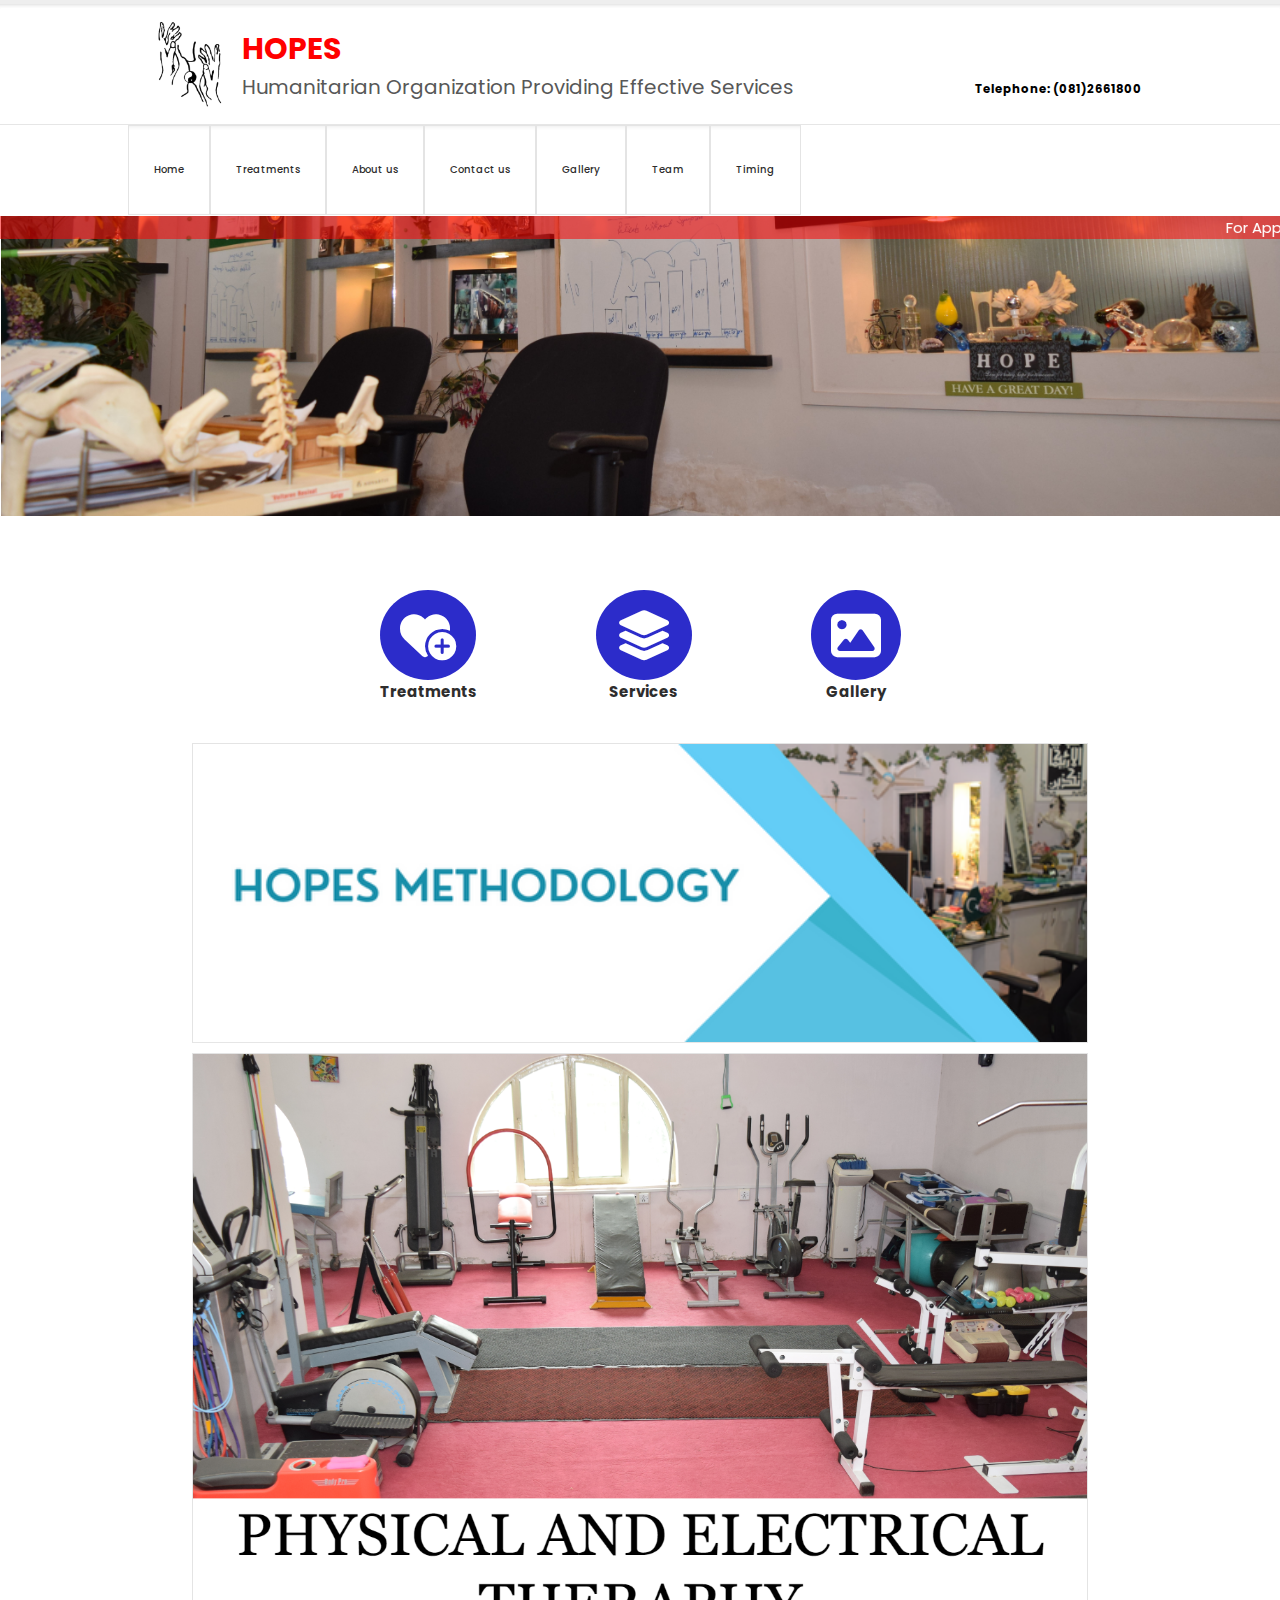
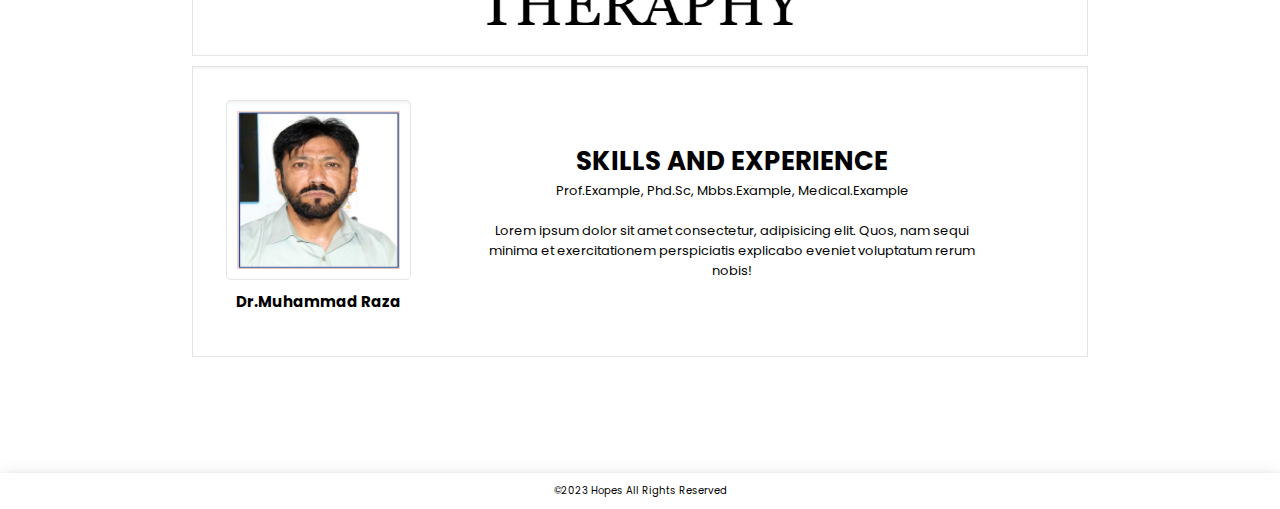
==== commit 2ce44f65: "changes made" ====
--- a/index.html
+++ b/index.html
@@ -7,6 +7,7 @@
     <link rel="stylesheet" href="https://cdnjs.cloudflare.com/ajax/libs/font-awesome/6.1.1/css/all.min.css">
     <link rel="stylesheet" href="Hopes.css">
     <title>Hopes</title>
+    <link rel="icon" href="images/methodology.jpg">
 </head>
 
 <body>
@@ -42,6 +43,7 @@
     </nav>
     <div class="banner">
         <img src="images/big.jpg" alt="">
+        <marquee> For Appointments you need to visit our clinic. Note: we do not book Appointments online or on phone.</marquee>
     </div>
 
     <section class="Nav-section">
--- a/Hopes.css
+++ b/Hopes.css
@@ -72,7 +72,13 @@
     object-fit: cover;
     margin: 1px;
 }
-
+.banner marquee{
+    background-color: rgba(255, 0, 0, 0.534);
+    position: relative;
+    top: -306px;
+    color: white;
+    font-size: 15px;
+}
 .Home-bar ul {
     display: flex;
     align-items: center;
@@ -363,7 +369,6 @@
 .contact ul {
     margin: 30px;
 }
-
 .form {
     /* background-color: aquamarine; */
     border: 1px solid rgba(0, 0, 0, 0.1);
